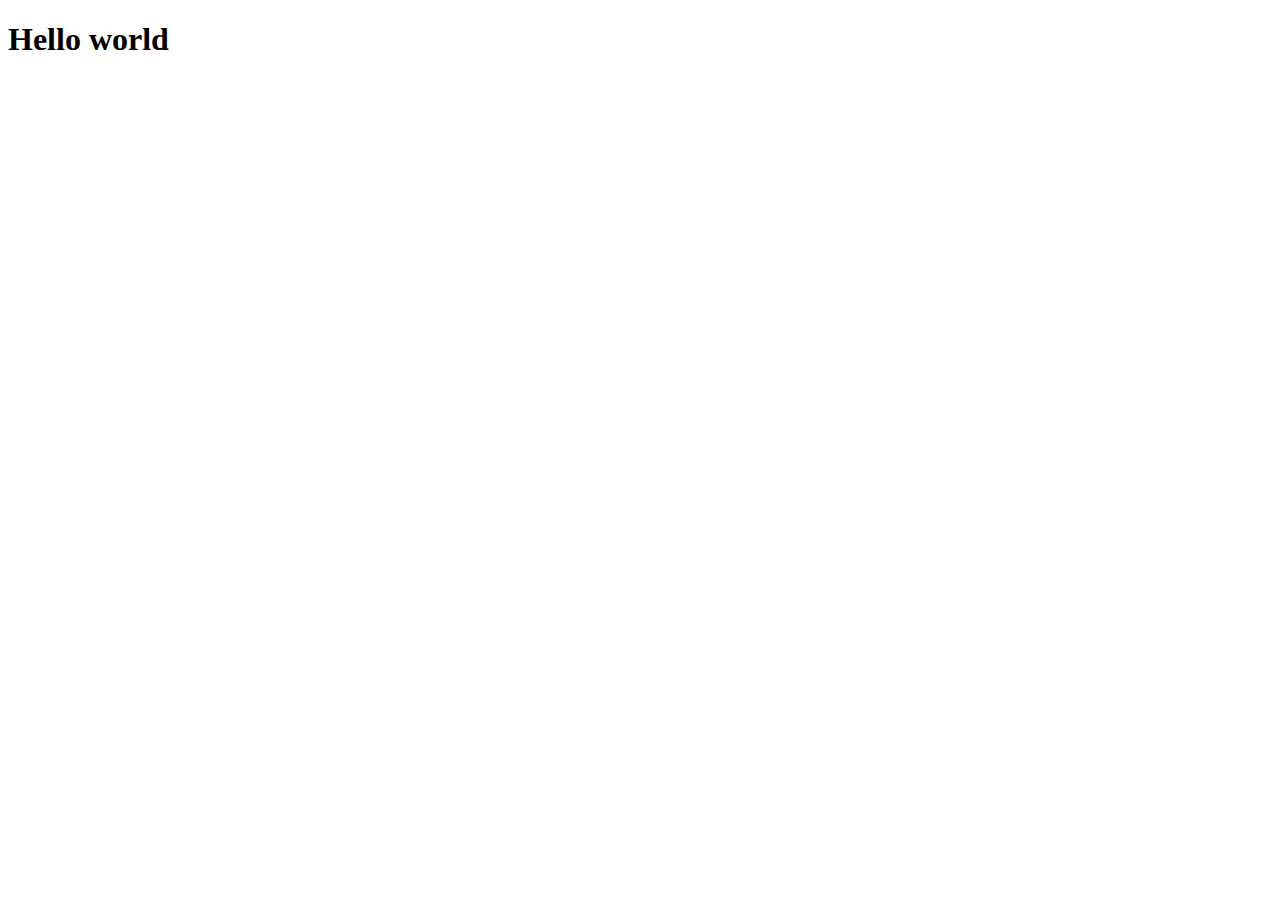
==== CB-02/index.html @ b49669c6 "4 main font families, web safe fonts, fallback font and connecting fonts." ====
<!DOCTYPE html>
<html lang="en">
<head>
	<meta charset="utf-8">

	<title>Fonts</title>

	<link rel="stylesheet" href="css/style.css">
</head>
<body>
	<!-- 

		FONTS

		4 Main Font Families:
		- Serif
		- Sans-serif
		- Script
		- Display

		Web Safe Fonts:
		- Arial
		- Arial Black
		- Comic Sans MS
		- Courier New
		- Georgia
		- Impact
		- Times New Roman
		- Trebuchet MS
		- Verdana

		-----------------------------

		Fallback font - backup font when the primary font is not available or can't be displayed

		Example:

		body {
			font-family: "Primary Font", "Fallback Font 1", "Fallback Font 2", generic-family;
		}

		body {
    		font-family: "Open Sans", "Helvetica Neue", Arial, sans-serif;
		}

		-----------------------------

		How to Connect a Font:

		@font-face {
			font-family: "font family name";
			src: url(path to font) format("name"),
				 url(path to font) format("name");
		}
		
	 -->

	 <h1>Hello world</h1>
</body>
</html>
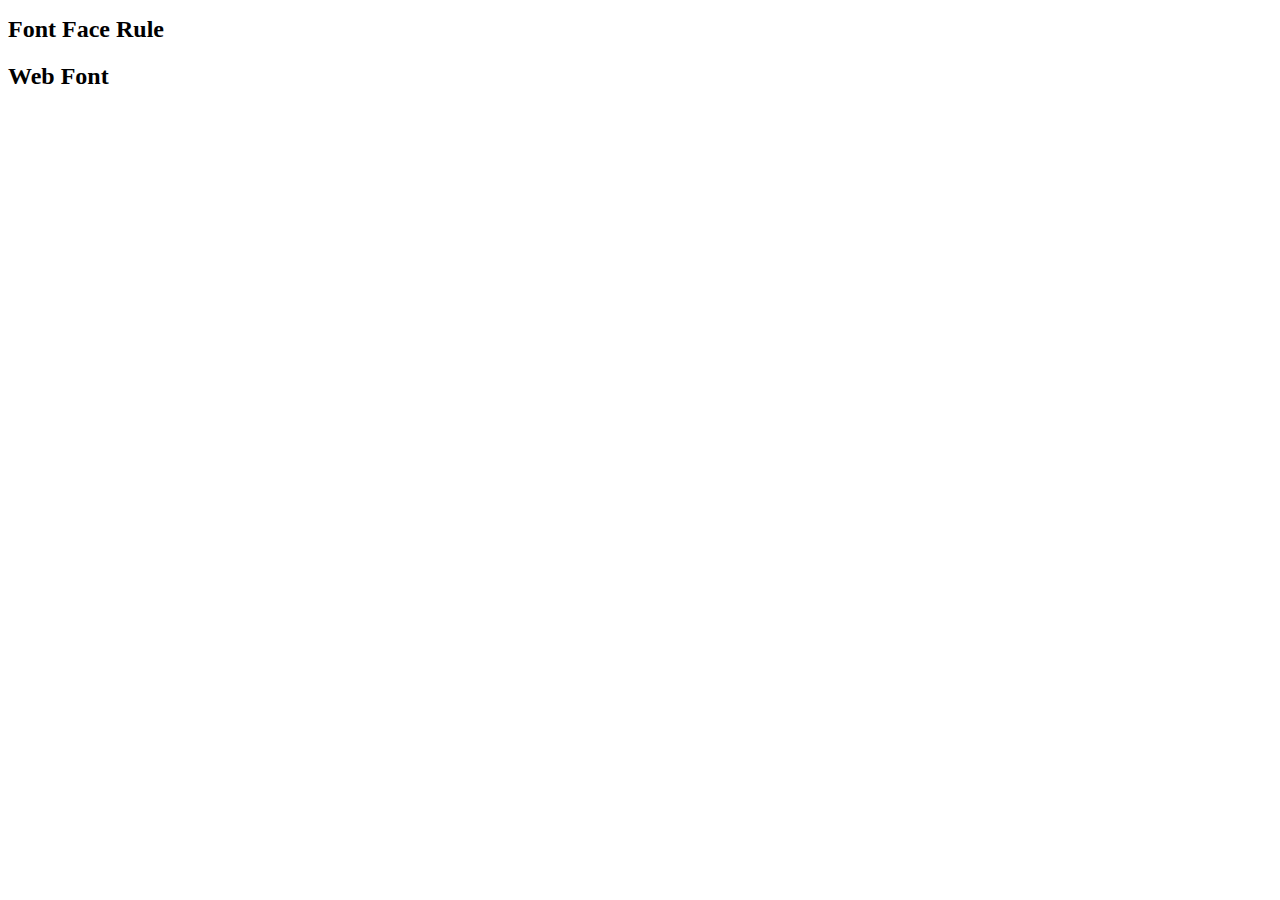
==== commit 28385590: "Applied third-party fonts." ====
--- a/CB-02/index.html
+++ b/CB-02/index.html
@@ -4,6 +4,9 @@
 	<meta charset="utf-8">
 
 	<title>Fonts</title>
+
+	<!-- This is a web font -->
+	<link href="https://fonts.googleapis.com/css2?family=Montserrat:ital,wght@0,100..900;1,100..900&display=swap" rel="stylesheet">
 
 	<link rel="stylesheet" href="css/style.css">
 </head>
@@ -45,16 +48,26 @@
 
 		-----------------------------
 
-		How to Connect a Font:
+		How to Connect a Third-Party Font:
+
+		1. @font-face rule
+
+		Format:
 
 		@font-face {
 			font-family: "font family name";
 			src: url(path to font) format("name"),
 				 url(path to font) format("name");
 		}
+
+		2. Web Fonts
+
+		Applied in the head section.
 		
 	 -->
 
-	 <h1>Hello world</h1>
+	 <h1>Font Face Rule</h1>
+
+	 <h2>Web Font</h2>
 </body>
 </html>--- a/CB-02/css/style.css
+++ b/CB-02/css/style.css
@@ -0,0 +1,17 @@
+@font-face {
+	font-family: 'Chantelli Antiqua';
+	src: url(../fonts/Chantelli_Antiqua-webfont.woff) format('woff'),
+	src: url(../fonts/Chantelli_Antiqua-webfont.ttf) format('ttf');
+}
+
+h1 {
+	font-size: 24px;
+	font-family: 'Chantelli Antiqua' sans-serif; 
+	/*	The sans-serif above is an example of a fallback font */
+}
+
+h2 {
+	font-size: 24px;
+	font-family: 'Montserrat' sans-serif;
+
+}